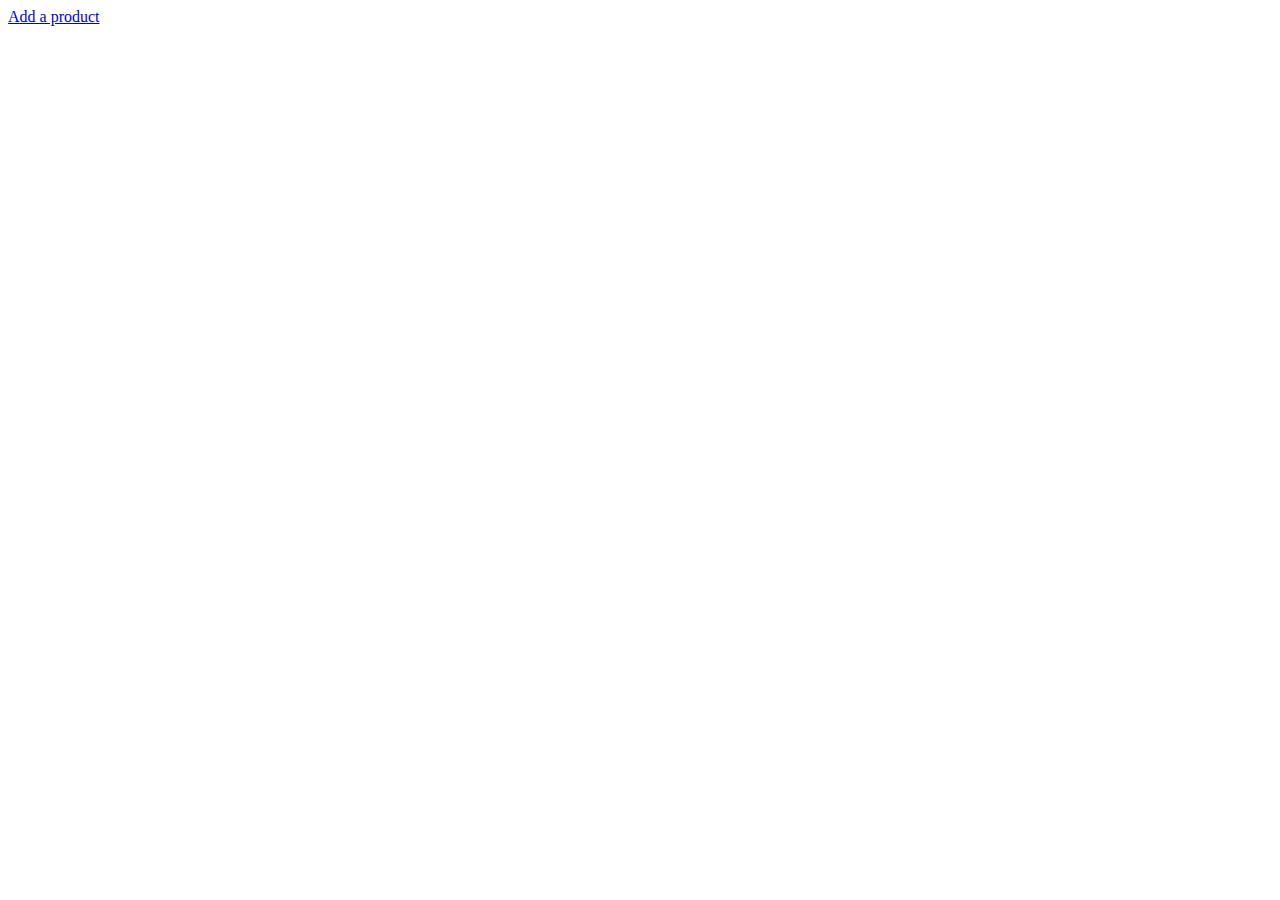
==== crudapp/src/frontend/index.html @ 734a7133 "Demo-Project Ready" ====
<!DOCTYPE html>
<html lang="en">
<head>
    <meta charset="UTF-8">
    <meta http-equiv="X-UA-Compatible" content="IE=edge">
    <meta name="viewport" content="width=device-width, initial-scale=1.0">
    <title>Title</title>
</head>
<body>
    <a href="add_product.html">Add a product</a>
    <script src="index.js"></script>
</body>
</html>
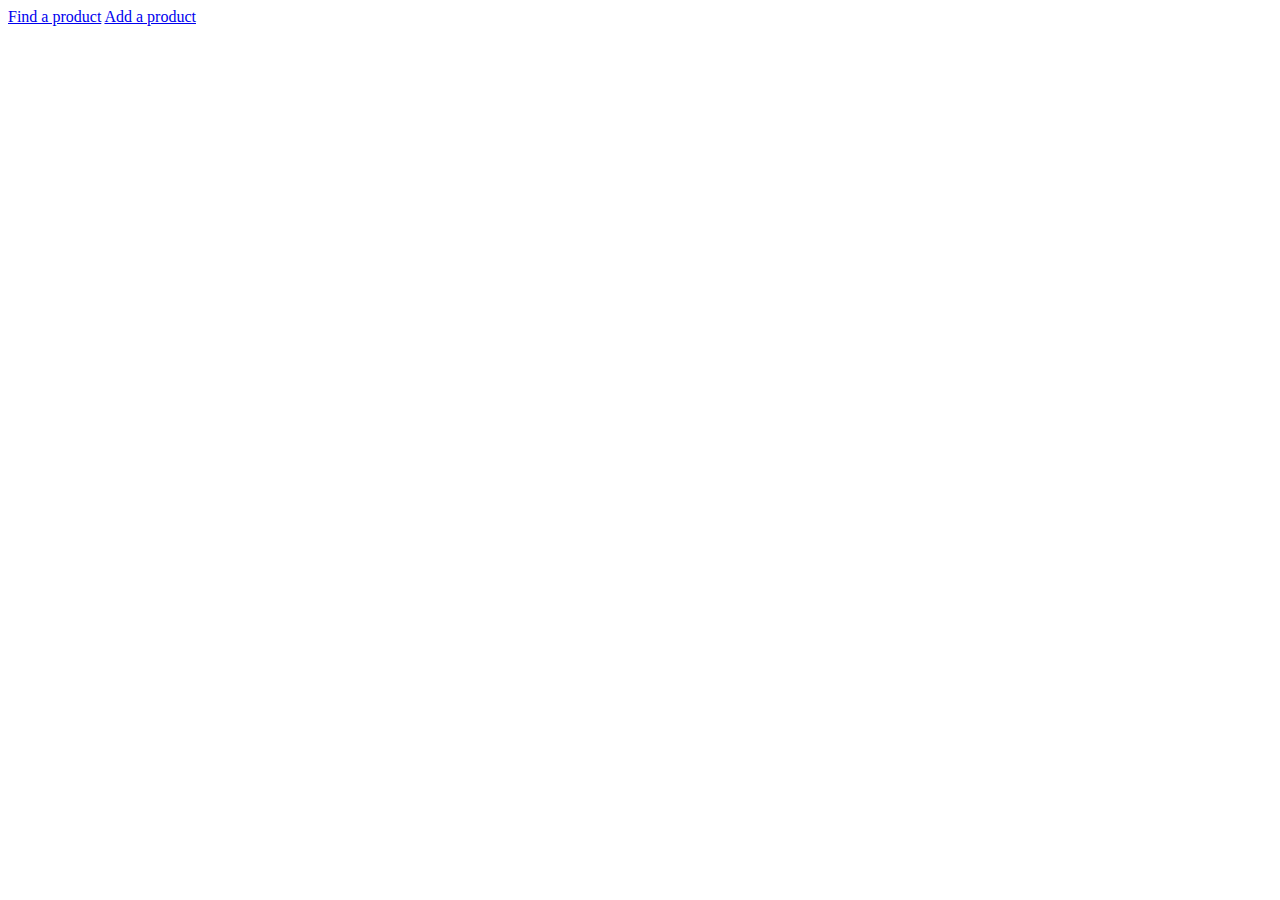
==== commit 4a0c238f: "Improved!" ====
--- a/crudapp/src/frontend/index.html
+++ b/crudapp/src/frontend/index.html
@@ -7,7 +7,9 @@
     <title>Title</title>
 </head>
 <body>
+    <a href="find_product.html">Find a product</a>
     <a href="add_product.html">Add a product</a>
+    
     <script src="index.js"></script>
 </body>
 </html>